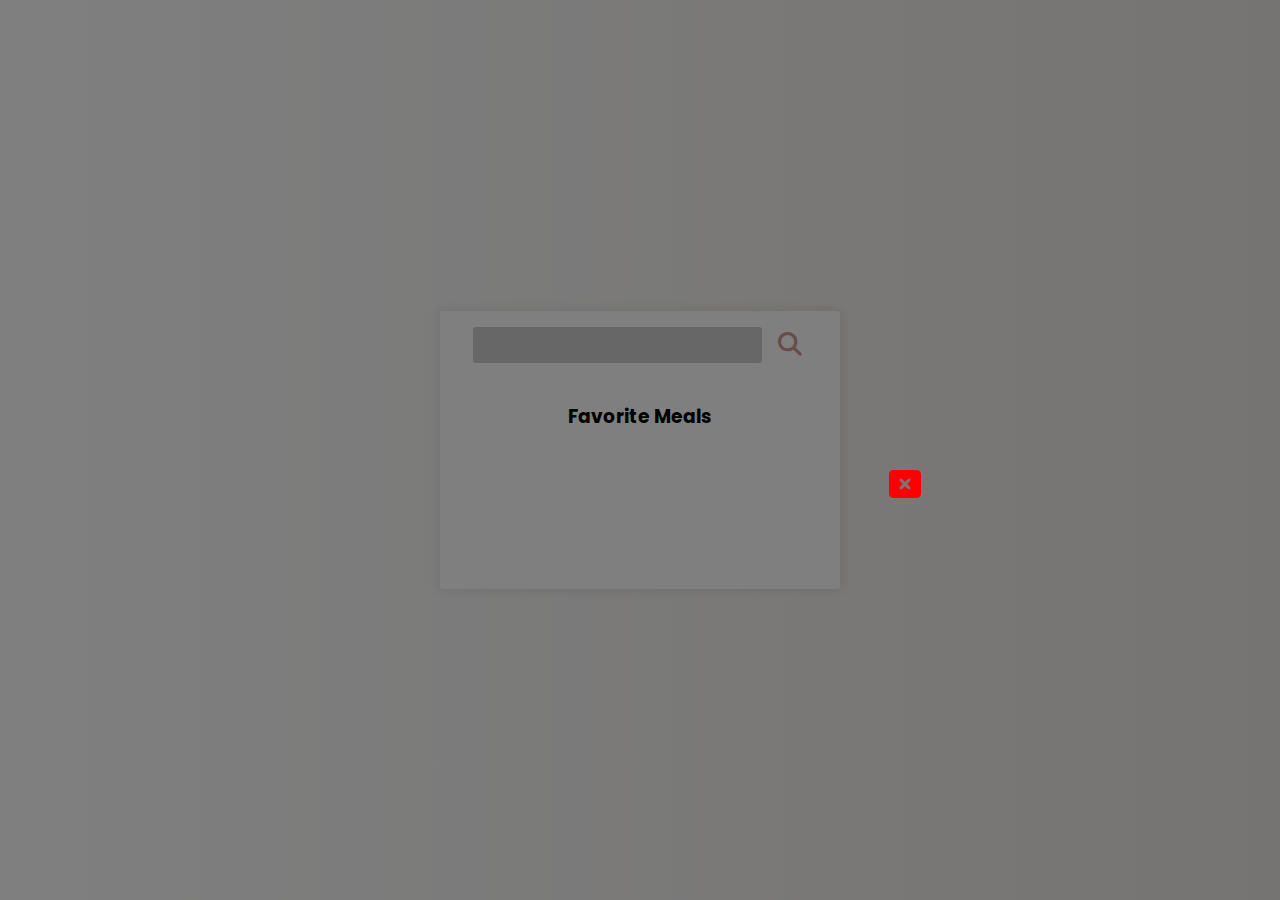
==== recipy app/index.html @ 05b3b064 "06_10" ====
<!DOCTYPE html>
<html lang="en">
  <head>
    <meta charset="UTF-8" />
    <meta http-equiv="X-UA-Compatible" content="IE=edge" />
    <meta name="viewport" content="width=device-width, initial-scale=1.0" />
    <title>Recipes App</title>
    <link rel="stylesheet" href="styled.css" />
    <link rel="stylesheet" href="https://cdnjs.cloudflare.com/ajax/libs/font-awesome/6.2.0/css/all.min.css">
    <script src="script.js" defer></script>
  </head>
  <body>
    <div class="mobile-container">
      <header>
        <input id="search-term" type="text">
        <button id="search" ><i class="fas fa-search"></i></button>
      </header>
      <div class="fav-container">
        <h3>Favorite Meals</h3>
        <ul class="fav-meals" id="fav-meals">
        </ul>
      </div>
      <div class="meals" id="meals">
        
      </div>
    </div>

    <div class="popup-container" id="meal-popup">

      <div class="popup"  >
        <button id class="close-popup"><i class="fa-solid fa-rectangle-xmark"></i></button> 
         <div class="meal-info" id="meal-info">
        
        </div>

      </div>
    </div>
  </body>
</html>
---- recipy app/styled.css ----
@import url("https://fonts.googleapis.com/css2?family=Poppins:ital@1&display=swap");
* {
  box-sizing: border-box;
}
body {
  font-family: "Poppins", sans-serif;
  margin: 0px;
  background: #ECE9E6;
  background: -webkit-linear-gradient(to right, #FFFFFF, #ECE9E6);
  background: linear-gradient(to right, #FFFFFF, #ECE9E6);
  
  display: flex;
  justify-content: center;
  align-items: center;
  min-height: 100vh;
  
}
img{
  max-width: 100%;
}
.mobile-container{
  background-color: white;
  width: 400px;
  box-shadow: 0 0 10px 2px #3333331a;
  border-radius:3px ;
  overflow: hidden;
}
header{
  display: flex;
  align-items: center;
  justify-content: center;
  padding: 1rem;

}

header input{
  background-color: rgb(207, 207, 207);
  border: none;
  border-radius: 3px ;
  padding: 0.5rem 1rem  ;
  font-family: inherit;
}
header button {
  background-color: transparent;
  border: none;
  font-size: 1.5rem;
  margin-left: 10px;
  color: rgb(207, 150, 150);
  cursor: pointer;
}

.fav-container{
   padding: 0.25rem 1rem;
   text-align: center;
}
.fav-meals{
  height: 120px;
  display: flex;
  overflow: auto;
  list-style-type: none;
  padding: 3px;
}
::-webkit-scrollbar{
height: 10px;
cursor: pointer;
}
::-webkit-scrollbar-track {
  box-shadow: inset 0 0 5px grey;
  border-radius: 10px;
  cursor: pointer;
    
}
::-webkit-scrollbar-thumb {
  background: rgb(215, 117, 117);
  width: 10px;
  border-radius: 10px;
  max-width: 10px;
 
}
.fav-meals li{
max-width: 85px;
min-width: 85px;
position: relative;

}
.fav-meals li .close {
  background-color: transparent;
  border: none;
  position: absolute;
  top :-.4rem;
  right: -0.4rem;
  font-size: 1.2rem;
  opacity: 0;
}
.fav-meals li:hover .close{
  transition: all 1s;
  opacity: 1;
  cursor: pointer;
}
.fav-meals li img{
  border-radius: 50%;
  height: 70px;
  width: 70px;
  object-fit: cover;
  border: 3px solid rgb(215, 117, 117);
  box-shadow: 0 0 10px 2px #3333331a;
  
}
.fav-meals li img:hover{
  margin-top: -2px;
  cursor: pointer;
    height: 73px;
      width: 73px
}
.fav-meals li span{
  font-size: 0.9rem;
  display: inline-block;
  white-space: nowrap;
  overflow: hidden;
  width: 75px;
  text-overflow:ellipsis;
  
}


.meal{
    margin: 1.5rem;
    box-shadow: 0 0 10px 2px #3333331a;
    border-radius: 3px;
    overflow: hidden;
}

.meal-header{
  position: relative;
}

.random{
  position: absolute;
  top: 1rem;
  background-color: #fff;
  padding:0.25rem 0.5rem;
  border-radius: 0px 3px 3px 0px;
  border-bottom: 3px solid red;
}

.meal-header img{
  height: 250px;
  width: 100%;
  object-fit: cover;
}

.meal-body{
display: flex;
align-items: center;
justify-content: space-between;
padding: 1rem;
border-bottom: 3px solid red;
}

.meal-body h4{
  margin: 0;
}

.meal-body .fav-btn{
  background-color: transparent;
  border: none;
  font-size: 1.2rem;
  cursor: pointer;
  color: #abaaaa;
}

.meal-body .fav-btn.active {
color: rebeccapurple;

}

.popup-container{
  background-color: rgba(0,0,0,0.5);
  display: flex;
  align-items: center;justify-content: center;
  position: fixed;
  left: 0;
  right: 0;
  top: 0;
  bottom: 0;
}
.hidden{
  opacity: 0;
  pointer-events: none;
}
.popup{
  background-color: #fff;
  border-radius: 5px;
  max-width: 600px;
  width: 100%;
  padding:0 2rem;
  position: relative;
}

.popup h1 {
  text-align: center;
}
.popup img {
  border-radius: 5px;
}
.close-popup{
  background-color: transparent;
  position: absolute;
  border: none;
  font-size: 2rem;
  top: 1rem;
  right: .8rem;
  cursor: pointer;
  color: red;

}
.close-popup:hover{
  color: rgb(0, 213, 255);
}
.close-popup:active{
   transform: scale(.9);
}
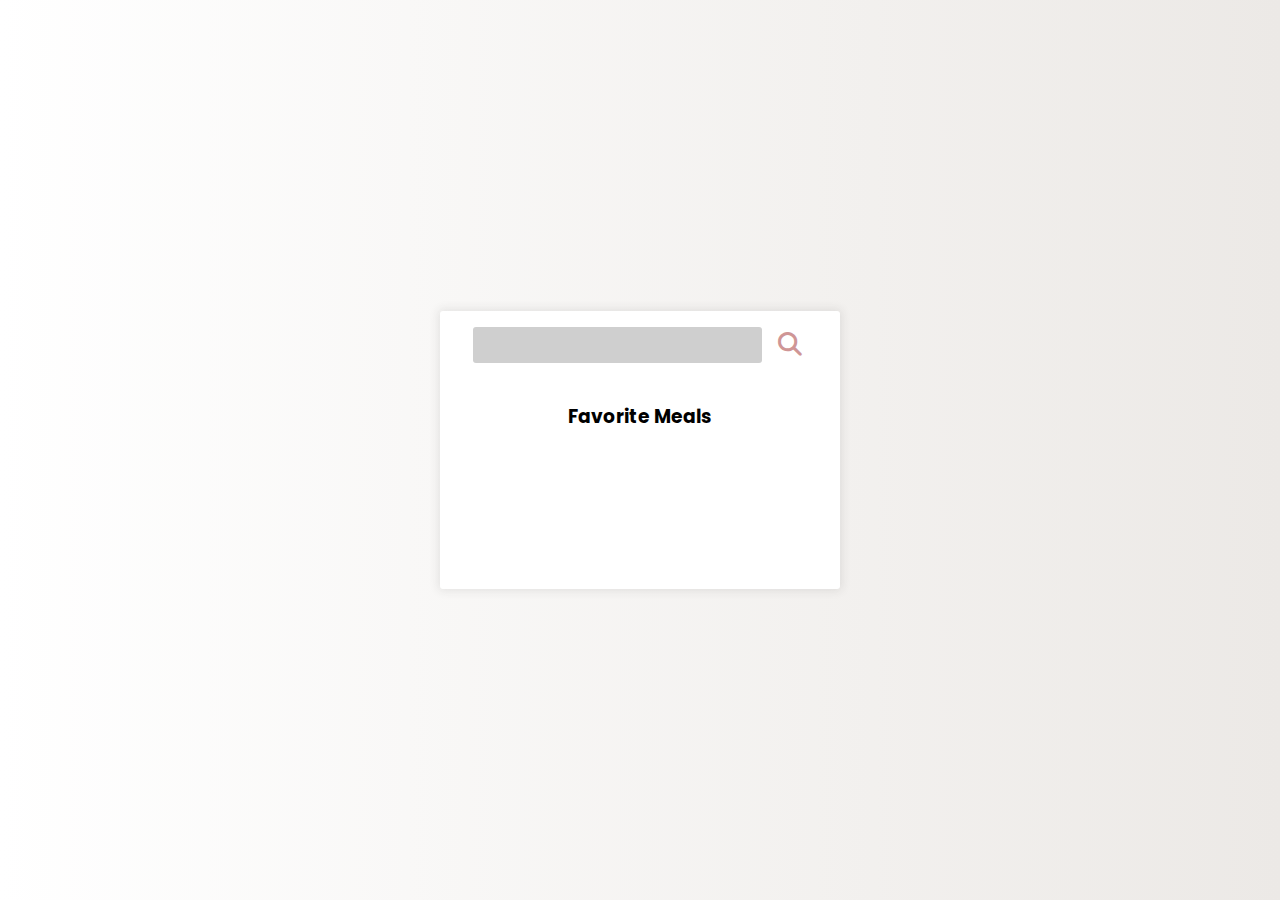
==== commit 0fd43946: "recipy_app_finished" ====
--- a/recipy app/index.html
+++ b/recipy app/index.html
@@ -1,39 +1,41 @@
 <!DOCTYPE html>
 <html lang="en">
-  <head>
-    <meta charset="UTF-8" />
-    <meta http-equiv="X-UA-Compatible" content="IE=edge" />
-    <meta name="viewport" content="width=device-width, initial-scale=1.0" />
-    <title>Recipes App</title>
-    <link rel="stylesheet" href="styled.css" />
-    <link rel="stylesheet" href="https://cdnjs.cloudflare.com/ajax/libs/font-awesome/6.2.0/css/all.min.css">
-    <script src="script.js" defer></script>
-  </head>
-  <body>
-    <div class="mobile-container">
-      <header>
-        <input id="search-term" type="text">
-        <button id="search" ><i class="fas fa-search"></i></button>
-      </header>
-      <div class="fav-container">
-        <h3>Favorite Meals</h3>
-        <ul class="fav-meals" id="fav-meals">
-        </ul>
-      </div>
-      <div class="meals" id="meals">
-        
-      </div>
+
+<head>
+  <meta charset="UTF-8" />
+  <meta http-equiv="X-UA-Compatible" content="IE=edge" />
+  <meta name="viewport" content="width=device-width, initial-scale=1.0" />
+  <title>Recipes App</title>
+  <link rel="stylesheet" href="styled.css" />
+  <link rel="stylesheet" href="https://cdnjs.cloudflare.com/ajax/libs/font-awesome/6.2.0/css/all.min.css">
+  <script src="script.js" defer></script>
+</head>
+
+<body>
+  <div class="mobile-container">
+    <header>
+      <input id="search-term" type="text">
+      <button id="search"><i class="fas fa-search"></i></button>
+    </header>
+    <div class="fav-container">
+      <h3>Favorite Meals</h3>
+      <ul class="fav-meals" id="fav-meals">
+       </div>
+    <div class="meals" id="meals">
+
     </div>
+  </div>
 
-    <div class="popup-container" id="meal-popup">
+  <div class="popup-container hidden"  id="meal-popup">
 
-      <div class="popup"  >
-        <button id class="close-popup"><i class="fa-solid fa-rectangle-xmark"></i></button> 
-         <div class="meal-info" id="meal-info">
-        
-        </div>
+    <div class="popup">
 
-      </div>
+      <button id="close-popup" class="close-popup"><i class="fa-solid fa-rectangle-xmark"></i></button>
+
+      <div class="meal-info" id="meal-info"></div>
+
     </div>
-  </body>
-</html>
+  </div>
+</body>
+
+</html>--- a/recipy app/styled.css
+++ b/recipy app/styled.css
@@ -5,39 +5,37 @@
 body {
   font-family: "Poppins", sans-serif;
   margin: 0px;
-  background: #ECE9E6;
-  background: -webkit-linear-gradient(to right, #FFFFFF, #ECE9E6);
-  background: linear-gradient(to right, #FFFFFF, #ECE9E6);
-  
+  background: #ece9e6;
+  background: -webkit-linear-gradient(to right, #ffffff, #ece9e6);
+  background: linear-gradient(to right, #ffffff, #ece9e6);
+
   display: flex;
   justify-content: center;
   align-items: center;
   min-height: 100vh;
-  
-}
-img{
+}
+img {
   max-width: 100%;
 }
-.mobile-container{
+.mobile-container {
   background-color: white;
   width: 400px;
   box-shadow: 0 0 10px 2px #3333331a;
-  border-radius:3px ;
+  border-radius: 3px;
   overflow: hidden;
 }
-header{
+header {
   display: flex;
   align-items: center;
   justify-content: center;
   padding: 1rem;
-
-}
-
-header input{
+}
+
+header input {
   background-color: rgb(207, 207, 207);
   border: none;
-  border-radius: 3px ;
-  padding: 0.5rem 1rem  ;
+  border-radius: 3px;
+  padding: 0.5rem 1rem;
   font-family: inherit;
 }
 header button {
@@ -49,119 +47,114 @@
   cursor: pointer;
 }
 
-.fav-container{
-   padding: 0.25rem 1rem;
-   text-align: center;
-}
-.fav-meals{
+.fav-container {
+  padding: 0.25rem 1rem;
+  text-align: center;
+}
+.fav-meals {
   height: 120px;
   display: flex;
   overflow: auto;
   list-style-type: none;
   padding: 3px;
 }
-::-webkit-scrollbar{
-height: 10px;
-cursor: pointer;
+::-webkit-scrollbar {
+  height: 10px;
+  width: 10px;
+  cursor: pointer;
 }
 ::-webkit-scrollbar-track {
   box-shadow: inset 0 0 5px grey;
   border-radius: 10px;
   cursor: pointer;
-    
 }
 ::-webkit-scrollbar-thumb {
   background: rgb(215, 117, 117);
   width: 10px;
   border-radius: 10px;
   max-width: 10px;
- 
-}
-.fav-meals li{
-max-width: 85px;
-min-width: 85px;
-position: relative;
-
+}
+.fav-meals li {
+  max-width: 85px;
+  min-width: 85px;
+  position: relative;
 }
 .fav-meals li .close {
   background-color: transparent;
   border: none;
   position: absolute;
-  top :-.4rem;
+  top: -0.4rem;
   right: -0.4rem;
   font-size: 1.2rem;
   opacity: 0;
 }
-.fav-meals li:hover .close{
+.fav-meals li:hover .close {
   transition: all 1s;
   opacity: 1;
   cursor: pointer;
 }
-.fav-meals li img{
+.fav-meals li img {
   border-radius: 50%;
   height: 70px;
   width: 70px;
   object-fit: cover;
   border: 3px solid rgb(215, 117, 117);
   box-shadow: 0 0 10px 2px #3333331a;
-  
-}
-.fav-meals li img:hover{
+}
+.fav-meals li img:hover {
   margin-top: -2px;
   cursor: pointer;
-    height: 73px;
-      width: 73px
-}
-.fav-meals li span{
+  height: 73px;
+  width: 73px;
+}
+.fav-meals li span {
   font-size: 0.9rem;
   display: inline-block;
   white-space: nowrap;
   overflow: hidden;
   width: 75px;
-  text-overflow:ellipsis;
-  
-}
-
-
-.meal{
-    margin: 1.5rem;
-    box-shadow: 0 0 10px 2px #3333331a;
-    border-radius: 3px;
-    overflow: hidden;
-}
-
-.meal-header{
+  text-overflow: ellipsis;
+}
+
+.meal {
+  margin: 1.5rem;
+  box-shadow: 0 0 10px 2px #3333331a;
+  border-radius: 3px;
+  overflow: hidden;
+}
+
+.meal-header {
   position: relative;
 }
 
-.random{
+.random {
   position: absolute;
   top: 1rem;
   background-color: #fff;
-  padding:0.25rem 0.5rem;
+  padding: 0.25rem 0.5rem;
   border-radius: 0px 3px 3px 0px;
   border-bottom: 3px solid red;
 }
 
-.meal-header img{
+.meal-header img {
   height: 250px;
   width: 100%;
   object-fit: cover;
 }
 
-.meal-body{
-display: flex;
-align-items: center;
-justify-content: space-between;
-padding: 1rem;
-border-bottom: 3px solid red;
-}
-
-.meal-body h4{
+.meal-body {
+  display: flex;
+  align-items: center;
+  justify-content: space-between;
+  padding: 1rem;
+  border-bottom: 3px solid red;
+}
+
+.meal-body h4 {
   margin: 0;
 }
 
-.meal-body .fav-btn{
+.meal-body .fav-btn {
   background-color: transparent;
   border: none;
   font-size: 1.2rem;
@@ -170,53 +163,55 @@
 }
 
 .meal-body .fav-btn.active {
-color: rebeccapurple;
-
-}
-
-.popup-container{
-  background-color: rgba(0,0,0,0.5);
-  display: flex;
-  align-items: center;justify-content: center;
+  color: rebeccapurple;
+}
+
+.popup-container {
+  background-color: rgba(0, 0, 0, 0.5);
+  display: flex;
+  align-items: center;
+  justify-content: center;
   position: fixed;
   left: 0;
   right: 0;
   top: 0;
   bottom: 0;
 }
-.hidden{
+.hidden {
   opacity: 0;
   pointer-events: none;
 }
-.popup{
+.popup {
   background-color: #fff;
   border-radius: 5px;
   max-width: 600px;
+  overflow: auto;
   width: 100%;
-  padding:0 2rem;
+  padding: 0 3rem;
+  max-height: 100vh;
   position: relative;
-}
-
-.popup h1 {
+  width: 100%;
+}
+
+.meal-info h1 {
   text-align: center;
 }
-.popup img {
+.meal-info img {
   border-radius: 5px;
 }
-.close-popup{
+.close-popup {
   background-color: transparent;
   position: absolute;
   border: none;
   font-size: 2rem;
   top: 1rem;
-  right: .8rem;
+  right: 0.8rem;
   cursor: pointer;
   color: red;
-
-}
-.close-popup:hover{
+}
+.close-popup:hover {
   color: rgb(0, 213, 255);
 }
-.close-popup:active{
-   transform: scale(.9);
-}+.close-popup:active {
+  transform: scale(0.9);
+}
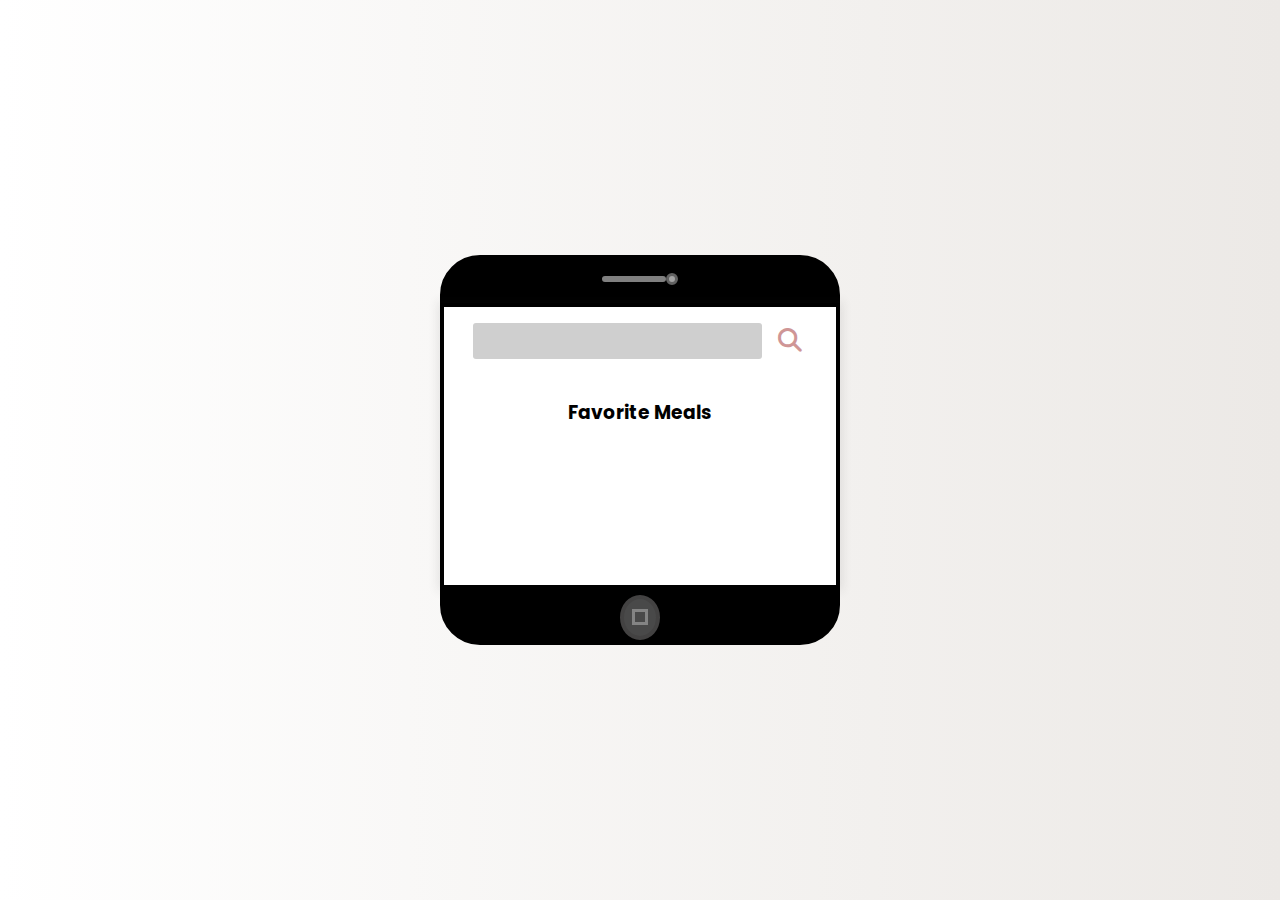
==== commit 18d18bc2: "recipy_app_mobile_border" ====
--- a/recipy app/index.html
+++ b/recipy app/index.html
@@ -12,6 +12,11 @@
 </head>
 
 <body>
+  <div class="top">
+    <div class="ear">
+    </div>
+    <div class="cam"></div>
+  </div>
   <div class="mobile-container">
     <header>
       <input id="search-term" type="text">
@@ -36,6 +41,11 @@
 
     </div>
   </div>
+  <div class="bottom">
+    <div class="home">
+      <div class="home_kub"></div>
+    </div>
+  </div>
 </body>
 
 </html>--- a/recipy app/styled.css
+++ b/recipy app/styled.css
@@ -8,11 +8,11 @@
   background: #ece9e6;
   background: -webkit-linear-gradient(to right, #ffffff, #ece9e6);
   background: linear-gradient(to right, #ffffff, #ece9e6);
-
   display: flex;
   justify-content: center;
   align-items: center;
   min-height: 100vh;
+  flex-direction: column;
 }
 img {
   max-width: 100%;
@@ -21,8 +21,8 @@
   background-color: white;
   width: 400px;
   box-shadow: 0 0 10px 2px #3333331a;
-  border-radius: 3px;
-  overflow: hidden;
+
+  border: 4px solid black;
 }
 header {
   display: flex;
@@ -134,6 +134,25 @@
   padding: 0.25rem 0.5rem;
   border-radius: 0px 3px 3px 0px;
   border-bottom: 3px solid red;
+}
+.meal:hover .more {
+  display: inline-block;
+}
+.more {
+  position: absolute;
+  bottom: 1rem;
+  right: 0;
+  padding: 0.25rem 0.5rem;
+  background-color: #fff;
+  border-right: 5px solid greenyellow;
+  border-bottom: 2px solid greenyellow;
+  border-top: 2px solid greenyellow;
+  cursor: pointer;
+  display: none;
+}
+.more:hover i {
+  padding-left: 4px;
+  margin-right: -4px;
 }
 
 .meal-header img {
@@ -215,3 +234,53 @@
 .close-popup:active {
   transform: scale(0.9);
 }
+.top {
+  border: 3px solid black;
+  height: 3rem;
+  width: 400px;
+  background-color: black;
+  border-radius: 40px 40px 0px 0px;
+  display: flex;
+  align-items: center;
+  justify-content: center;
+}
+.ear {
+  border: 3px solid gray;
+  background-color: gray;
+  width: 4rem;
+  height: 2px;
+  border-radius: 15px;
+}
+.cam {
+  width: 12px;
+  height: 12px;
+  border: 3px solid rgb(97, 97, 97);
+  background-color: #a4a4a4;
+  border-radius: 50%;
+  padding-left: 2px;
+}
+.bottom {
+  border: 3px solid black;
+  height: 3.5rem;
+  width: 400px;
+  background-color: black;
+  border-radius: 0px 0px 40px 40px;
+  display: flex;
+  align-items: center;
+  justify-content: center;
+}
+.home {
+  height: 2.8rem;
+  width: 2.5rem;
+  border: 4px solid rgb(67, 66, 66);
+  border-radius: 50%;
+  background-color: rgb(73, 73, 73);
+  display: flex;
+  align-items: center;
+  justify-content: center;
+}
+.home_kub {
+  height: 1rem;
+  width: 1rem;
+  border: 3px solid rgb(132, 132, 132);
+}
